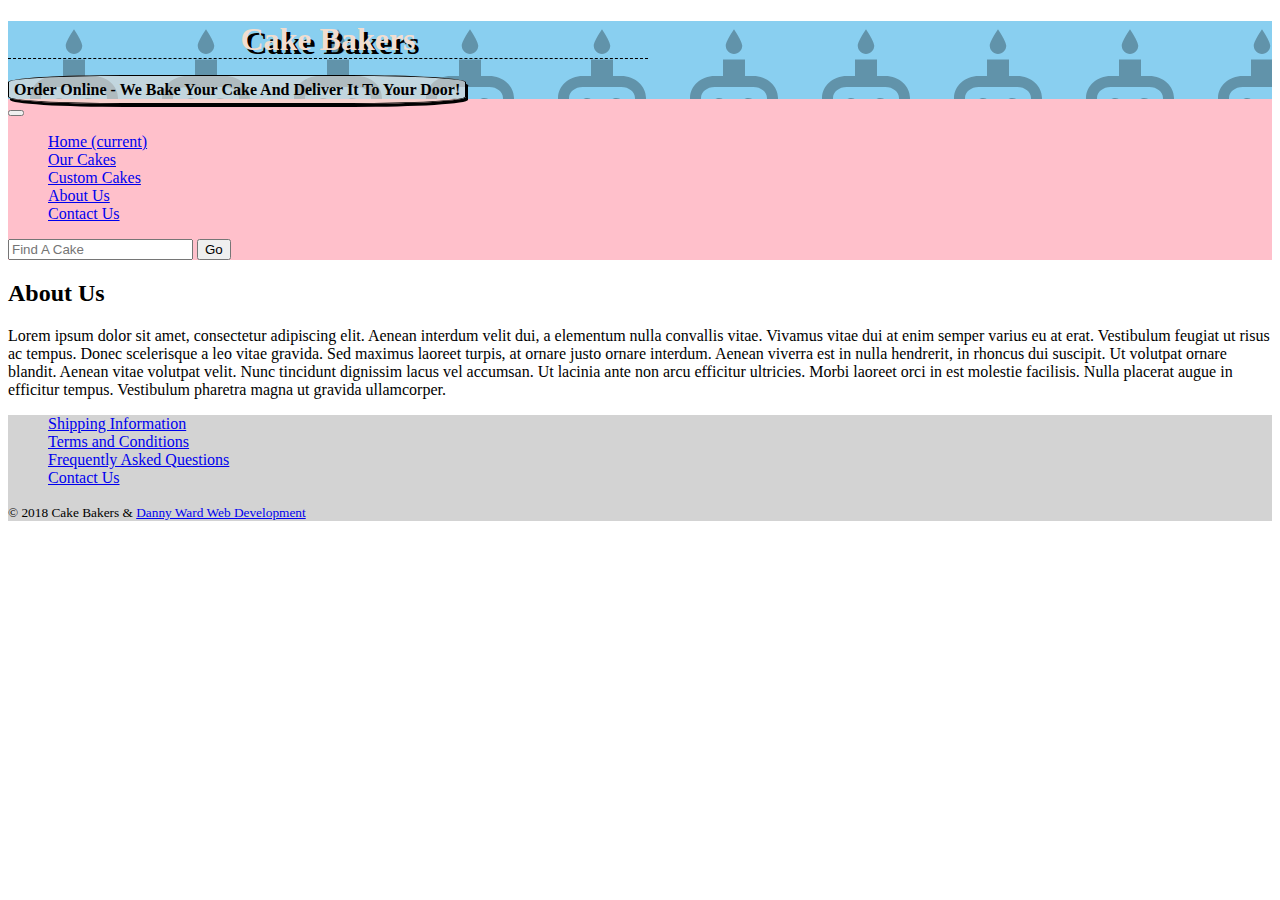
==== aboutus.html @ c241383a "add html pages: about us, contact us, custom cakes and our cakes. bug fixing. added contact us form." ====
<!doctype html>
<html lang="en">
  <head>
    <!-- Required meta tags -->
    <meta charset="utf-8">
    <meta name="viewport" content="width=device-width, initial-scale=1, shrink-to-fit=no">

    <!-- Bootstrap CSS -->
    <link rel="stylesheet" href="https://stackpath.bootstrapcdn.com/bootstrap/4.1.1/css/bootstrap.min.css" integrity="sha384-WskhaSGFgHYWDcbwN70/dfYBj47jz9qbsMId/iRN3ewGhXQFZCSftd1LZCfmhktB" crossorigin="anonymous">
    <link rel="stylesheet" href="custom-css.css">
    <title>Cake Bakers</title>

  </head>
  <body>
    <!-- Header -->
    <div class="jumbotron jumbotron-fluid">
      <div class="container mx-auto" style="width: 640px;">
        <h1 class="display-2">Cake Bakers</h1>
        <span class="lead">Order Online - We Bake Your Cake And Deliver It To Your Door!</span>
      </div>
    </div><!-- /Header  -->

    <!-- Navbar -->
    <nav class="navbar navbar-expand-lg navbar-light sticky-top" style="background-color: #ffc0cb;">
      <a class="navbar-brand">Cake Bakers</a>
      <button class="navbar-toggler" type="button" data-toggle="collapse" data-target="#navbarNav" aria-controls="navbarNav" aria-expanded="false" aria-label="Toggle navigation">
        <span class="navbar-toggler-icon"></span>
      </button>
      <div class="collapse navbar-collapse" id="navbarNav">
        <ul class="navbar-nav mr-auto">
          <li class="nav-item active">
            <a class="nav-link" href="#index.html">Home <span class="sr-only">(current)</span></a>
          </li>
          <li class="nav-item">
            <a class="nav-link" href="ourcakes.html">Our Cakes</a>
          </li>
          <li class="nav-item">
            <a class="nav-link" href="customcakes.html">Custom Cakes</a>
          </li>
          <li class="nav-item">
            <a class="nav-link" href="#top">About Us</a>
          </li>
          <li class="nav-item">
            <a class="nav-link" href="contactus.html">Contact Us</a>
          </li>
        </ul>
        <form class="form-inline my-2 my-lg-0">
          <input class="form-control mr-sm-2" type="search" placeholder="Find A Cake" aria-label="Search">
          <button class="btn btn-outline-info my-2 my-sm-0" type="submit">Go</button>
        </form>
      </div>
   </nav> <!-- /Navbar  -->

   <main>
     <!-- Welcome Message -->
     <div class="container">
       <h2 class="display-4 text-center my-5 text-muted">About Us</h2>
       <p>
         Lorem ipsum dolor sit amet, consectetur adipiscing elit. Aenean interdum velit dui, a elementum nulla convallis vitae. Vivamus vitae dui at enim semper varius eu at erat. Vestibulum feugiat ut risus ac tempus. Donec scelerisque a leo vitae gravida. Sed maximus laoreet turpis, at ornare justo ornare interdum. Aenean viverra est in nulla hendrerit, in rhoncus dui suscipit. Ut volutpat ornare blandit. Aenean vitae volutpat velit. Nunc tincidunt dignissim lacus vel accumsan. Ut lacinia ante non arcu efficitur ultricies. Morbi laoreet orci in est molestie facilisis. Nulla placerat augue in efficitur tempus. Vestibulum pharetra magna ut gravida ullamcorper.
      </p>
     </div><!-- /Welcome Message  -->

   </main>

  <!-- footer -->
  <footer class="footer">
    <div class="row py-3">
      <div class="col-md-7">
        <ul class="nav">
          <li class="nav-item">
            <a class="nav-link" href="#">Shipping Information</a>
          </li>
          <li class="nav-item">
            <a class="nav-link" href="#">Terms and Conditions</a>
          </li>
          <li>
            <a class="nav-link" href="#">Frequently Asked Questions</a>
          </li>
          <li>
            <a class="nav-link" href="#">Contact Us</a>
          </li>
        </ul>
      </div>
      <div class="col-md text-md-right">
        <small>&copy; 2018 Cake Bakers &amp; <a href="../myportfolio/index.html" target="_blank">Danny Ward Web Development</a></small>
      </div>
    </div>
  </footer><!-- /footer -->

    <!-- Optional JavaScript -->
    <!-- jQuery first, then Popper.js, then Bootstrap JS -->
    <script src="https://code.jquery.com/jquery-3.3.1.slim.min.js" integrity="sha384-q8i/X+965DzO0rT7abK41JStQIAqVgRVzpbzo5smXKp4YfRvH+8abtTE1Pi6jizo" crossorigin="anonymous"></script>
    <script src="https://cdnjs.cloudflare.com/ajax/libs/popper.js/1.14.3/umd/popper.min.js" integrity="sha384-ZMP7rVo3mIykV+2+9J3UJ46jBk0WLaUAdn689aCwoqbBJiSnjAK/l8WvCWPIPm49" crossorigin="anonymous"></script>
    <script src="https://stackpath.bootstrapcdn.com/bootstrap/4.1.1/js/bootstrap.min.js" integrity="sha384-smHYKdLADwkXOn1EmN1qk/HfnUcbVRZyYmZ4qpPea6sjB/pTJ0euyQp0Mk8ck+5T" crossorigin="anonymous"></script>
  </body>
</html>
---- custom-css.css ----
h1 {
  font-family: "Book Antiqua";
  color: #f1ddcf;
  border-bottom: 1px black dashed;
  text-align: center;
  text-shadow: black 4px 4px;
}

ul {
  list-style-type: none;
}

.jumbotron span {
  font-weight: 550;
  background-color: rgba(241, 221, 207, 0.55);
  border-radius: 25%;
  padding: 5px;
  box-shadow: black 2px 3px;
  border: black solid 1px;
}

.jumbotron {
  margin-bottom: 0;
  background-image: url("img/cake-icon.svg");
  background-size: 132px;
  background-color: #89CFF0;
  display: none;
}
.carousel-inner h5 {
  display: inline;
  background-color: rgba(241, 221, 207, 0.8);
  padding: 5px;
  border-radius: 25%;
  color: black;
  box-shadow: black 1px 2px;
  border: black solid 1px;
}

.card-body {
  /* height: 240px; */
}

.contact-form {
  border: 1px solid darkgrey;
  padding: 15px;
  box-shadow: -5px 5px 8px darkgrey;
  border-radius: 5px;
}

#about-image {
  max-width: 350px;
  border: darkgrey 1px solid;
  border-radius: 5px;
  box-shadow: -5px 5px 8px darkgrey;
}

.card {
  box-shadow: 2px 2px 5px darkgrey;
}

.footer {
  background-color: lightgrey;
}

@media (min-width: 576px){
  div .card-deck,
  div .card {
    flex: 1 0 50%;
  }
}

@media (min-width: 992px){

  .jumbotron {
    display: block;
  }

  .navbar-brand {
    display: none;
  }
}
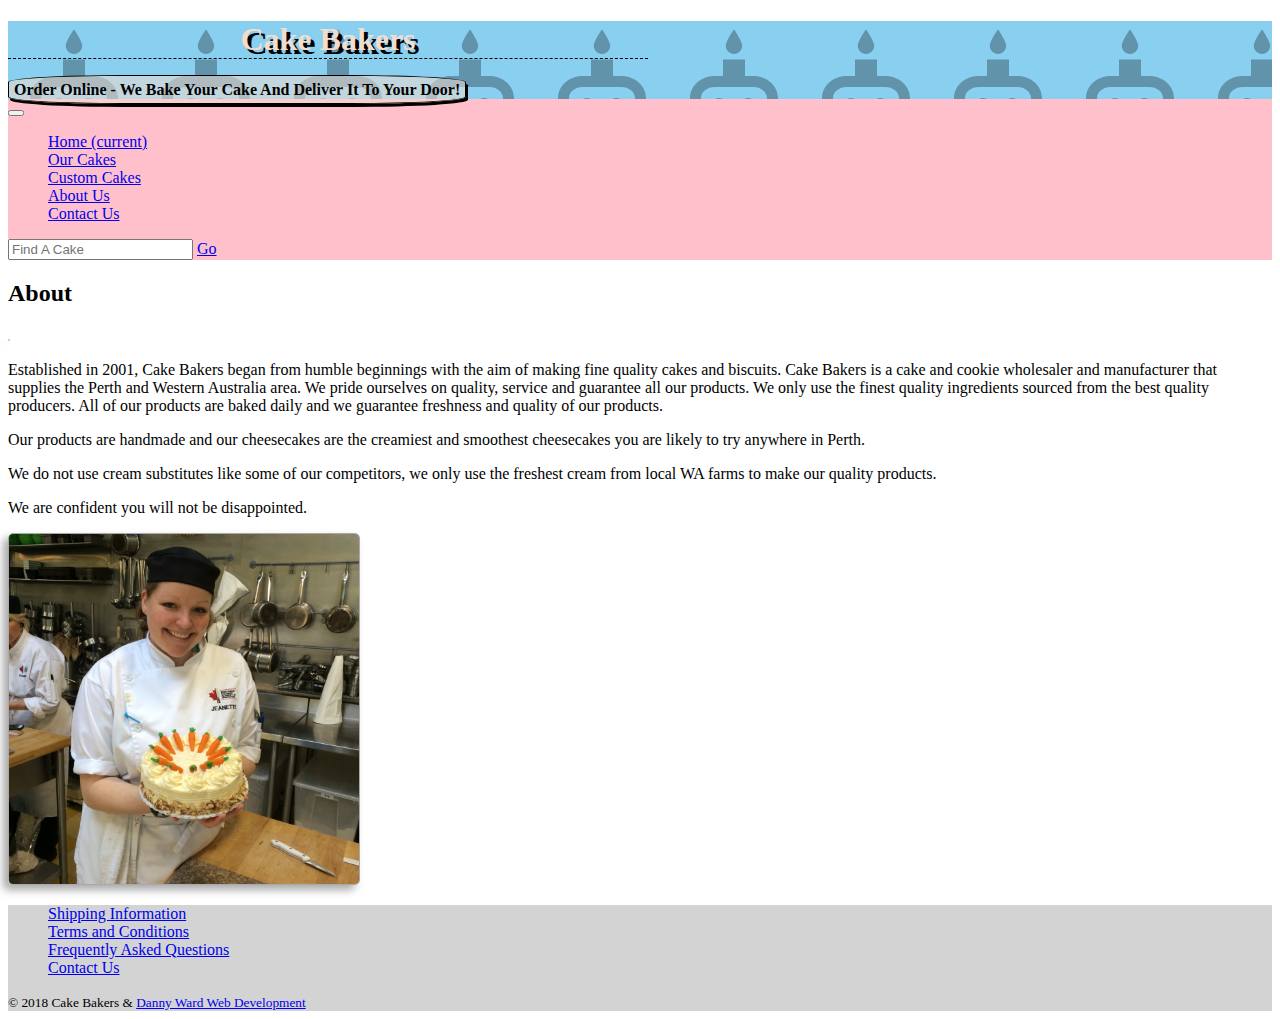
==== commit b9c0353b: "seamlessly add/remove '$' to prices so that JS code sortation works as expected. added functionality" ====
--- a/aboutus.html
+++ b/aboutus.html
@@ -28,7 +28,7 @@
       </button>
       <div class="collapse navbar-collapse" id="navbarNav">
         <ul class="navbar-nav mr-auto">
-          <li class="nav-item active">
+          <li class="nav-item">
             <a class="nav-link" href="#index.html">Home <span class="sr-only">(current)</span></a>
           </li>
           <li class="nav-item">
@@ -38,27 +38,39 @@
             <a class="nav-link" href="customcakes.html">Custom Cakes</a>
           </li>
           <li class="nav-item">
-            <a class="nav-link" href="#top">About Us</a>
+            <a class="nav-link active" href="#top">About Us</a>
           </li>
           <li class="nav-item">
             <a class="nav-link" href="contactus.html">Contact Us</a>
           </li>
         </ul>
         <form class="form-inline my-2 my-lg-0">
-          <input class="form-control mr-sm-2" type="search" placeholder="Find A Cake" aria-label="Search">
-          <button class="btn btn-outline-info my-2 my-sm-0" type="submit">Go</button>
+          <input class="form-control mr-sm-2" type="search" placeholder="Find A Cake" aria-label="Search" id="searchTerm">
+          <a class="btn btn-outline-info my-2 my-sm-0" href="ourcakes.html#sortform" id="submitSearch">Go</a>
         </form>
       </div>
    </nav> <!-- /Navbar  -->
 
    <main>
-     <!-- Welcome Message -->
      <div class="container">
-       <h2 class="display-4 text-center my-5 text-muted">About Us</h2>
-       <p>
-         Lorem ipsum dolor sit amet, consectetur adipiscing elit. Aenean interdum velit dui, a elementum nulla convallis vitae. Vivamus vitae dui at enim semper varius eu at erat. Vestibulum feugiat ut risus ac tempus. Donec scelerisque a leo vitae gravida. Sed maximus laoreet turpis, at ornare justo ornare interdum. Aenean viverra est in nulla hendrerit, in rhoncus dui suscipit. Ut volutpat ornare blandit. Aenean vitae volutpat velit. Nunc tincidunt dignissim lacus vel accumsan. Ut lacinia ante non arcu efficitur ultricies. Morbi laoreet orci in est molestie facilisis. Nulla placerat augue in efficitur tempus. Vestibulum pharetra magna ut gravida ullamcorper.
-      </p>
-     </div><!-- /Welcome Message  -->
+       <div class="m-5">
+         <h2 class="display-4 text-center my-5 text-muted">About</h2>
+         <img id="about-image" class="img-fluid mx-auto d-block my-4" src="img/baker2.jpg" alt="">
+         <p>
+           Established in 2001, Cake Bakers began from humble beginnings with the aim of making fine quality cakes and biscuits. Cake Bakers is a cake and cookie wholesaler and manufacturer that supplies the Perth and Western Australia area. We pride ourselves on quality, service and guarantee all our products. We only use the finest quality ingredients sourced from the best quality producers. All of our products are baked daily and we guarantee freshness and quality of our products.
+         </p>
+         <p>
+           Our products are handmade and our cheesecakes are the creamiest and smoothest cheesecakes you are likely to try anywhere in Perth.
+         </p>
+         <p>
+           We do not use cream substitutes like some of our competitors, we only use the freshest cream from local WA farms to make our quality products.
+         </p>
+         <p>
+           We are confident you will not be disappointed.
+         </p>
+         <img id="about-image" class="img-fluid mx-auto d-block my-4" src="img/baker3.jpg" alt="">
+       </div>
+     </div>
 
    </main>
 
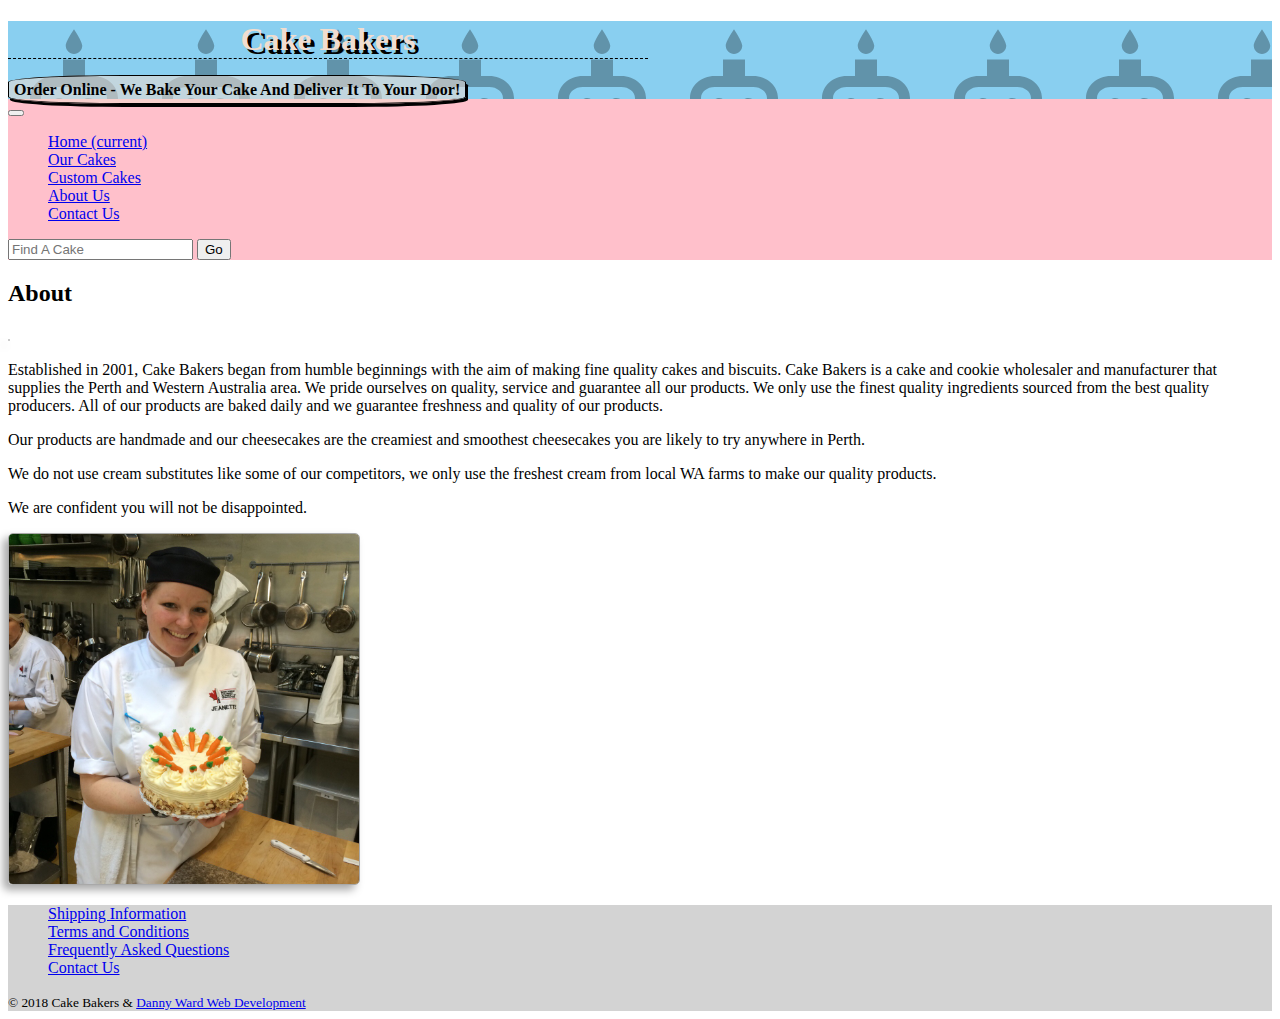
==== commit d907603d: "search bar now functions across all pages. fixed clear search button bug that was selecting incorrec" ====
--- a/aboutus.html
+++ b/aboutus.html
@@ -44,9 +44,9 @@
             <a class="nav-link" href="contactus.html">Contact Us</a>
           </li>
         </ul>
-        <form class="form-inline my-2 my-lg-0">
-          <input class="form-control mr-sm-2" type="search" placeholder="Find A Cake" aria-label="Search" id="searchTerm">
-          <a class="btn btn-outline-info my-2 my-sm-0" href="ourcakes.html#sortform" id="submitSearch">Go</a>
+        <form class="form-inline my-2 my-lg-0" action="ourcakes.html#sortform">
+          <input class="form-control mr-sm-2" type="text" placeholder="Find A Cake" aria-label="Search" name="alternateSearchTerm">
+          <input class="btn btn-outline-info my-2 my-sm-0" type="submit" value="Go">
         </form>
       </div>
    </nav> <!-- /Navbar  -->
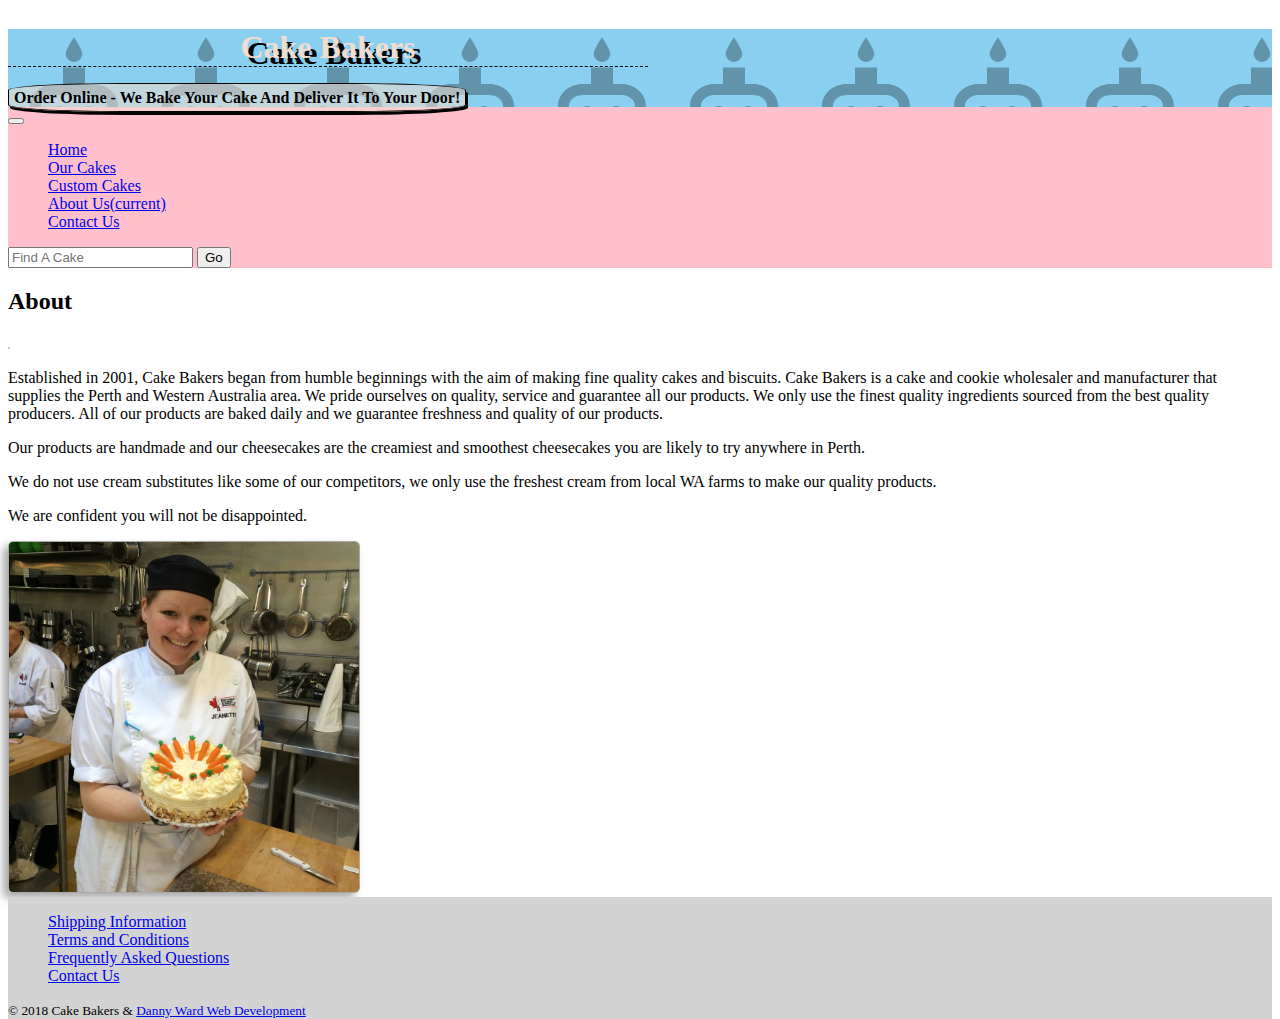
==== commit 0fb91cd4: "add sticky footer to all pages. Fixed issue in modal where content was not all appearing on one line" ====
--- a/aboutus.html
+++ b/aboutus.html
@@ -12,6 +12,8 @@
 
   </head>
   <body>
+    <!-- Wrapper for Sticky Footer  -->
+    <div class="wrapper">
     <!-- Header -->
     <div class="jumbotron jumbotron-fluid">
       <div class="container mx-auto" style="width: 640px;">
@@ -29,7 +31,7 @@
       <div class="collapse navbar-collapse" id="navbarNav">
         <ul class="navbar-nav mr-auto">
           <li class="nav-item">
-            <a class="nav-link" href="#index.html">Home <span class="sr-only">(current)</span></a>
+            <a class="nav-link" href="#index.html">Home</a>
           </li>
           <li class="nav-item">
             <a class="nav-link" href="ourcakes.html">Our Cakes</a>
@@ -38,7 +40,7 @@
             <a class="nav-link" href="customcakes.html">Custom Cakes</a>
           </li>
           <li class="nav-item">
-            <a class="nav-link active" href="#top">About Us</a>
+            <a class="nav-link active" href="#top">About Us<span class="sr-only">(current)</span></a>
           </li>
           <li class="nav-item">
             <a class="nav-link" href="contactus.html">Contact Us</a>
@@ -73,7 +75,7 @@
      </div>
 
    </main>
-
+  </div><!-- /Sticky Footer Wrapper -->
   <!-- footer -->
   <footer class="footer">
     <div class="row py-3">
@@ -94,7 +96,7 @@
         </ul>
       </div>
       <div class="col-md text-md-right">
-        <small>&copy; 2018 Cake Bakers &amp; <a href="../myportfolio/index.html" target="_blank">Danny Ward Web Development</a></small>
+        <small class="mr-2">&copy; 2018 Cake Bakers &amp; <a href="../myportfolio/index.html" target="_blank">Danny Ward Web Development</a></small>
       </div>
     </div>
   </footer><!-- /footer -->
--- a/custom-css.css
+++ b/custom-css.css
@@ -1,9 +1,10 @@
-h1 {
+.container h1 {
   font-family: "Book Antiqua";
   color: #f1ddcf;
   border-bottom: 1px black dashed;
   text-align: center;
-  text-shadow: black 4px 4px;
+  text-shadow: black 6px 6px;
+  font-weight: 800;
 }
 
 ul {
@@ -62,11 +63,48 @@
   background-color: lightgrey;
 }
 
+#modalCost::before,
+#totalCost::before,
+.tableRowCost::before {
+  content: "$";
+}
+
+#cartPopUp {
+  display: none;
+  position: fixed;
+  top: -20px;
+  right: 10px;
+}
+
+caption {
+  font-size: 1.6em;
+  font-weight: 400;
+  padding: 10px 0;
+  caption-side: top;
+}
+
+/*Sticky Footer*/
+html, body {
+  height: 100%;
+}
+body {
+  display: flex;
+  flex-direction: column;
+}
+.wrapper {
+  flex: 1 0 auto;
+}
+.footer {
+  flex-shrink: 0;
+}
+/* End Sticky Footer */
+
 @media (min-width: 576px){
   div .card-deck,
   div .card {
     flex: 1 0 50%;
   }
+
 }
 
 @media (min-width: 992px){
@@ -78,4 +116,12 @@
   .navbar-brand {
     display: none;
   }
+/* fix gap in bootstrap media breakpoints so price and 'order now button appear on same line' */
+  .col-sm-6 {
+    min-width: 270px;
+  }
+
+  .card-deck {
+    justify-content: space-evenly;
+  }
 }
